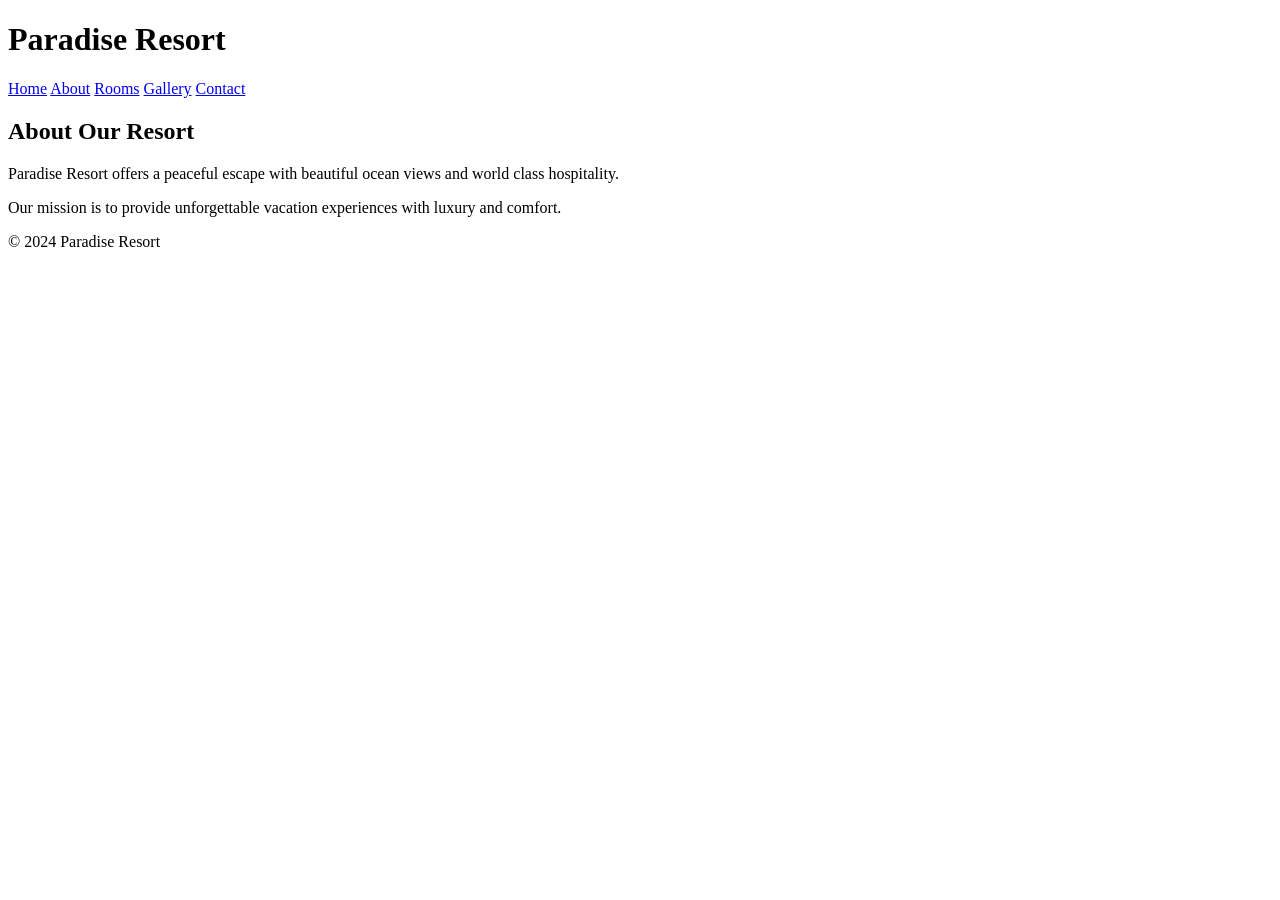
==== about.html @ 4ab86d37 "Create about.html" ====
<!DOCTYPE html>
<html>
<head>
<title>About - Paradise Resort</title>
<link rel="stylesheet" href="style.css">
</head>

<body>

<header>
<h1>Paradise Resort</h1>
</header>

<nav>
<a href="index.html">Home</a>
<a href="about.html">About</a>
<a href="rooms.html">Rooms</a>
<a href="gallery.html">Gallery</a>
<a href="contact.html">Contact</a>
</nav>

<section>
<h2>About Our Resort</h2>
<p>Paradise Resort offers a peaceful escape with beautiful ocean views and world class hospitality.</p>

<p>Our mission is to provide unforgettable vacation experiences with luxury and comfort.</p>
</section>

<footer>
<p>© 2024 Paradise Resort</p>
</footer>

</body>
</html>
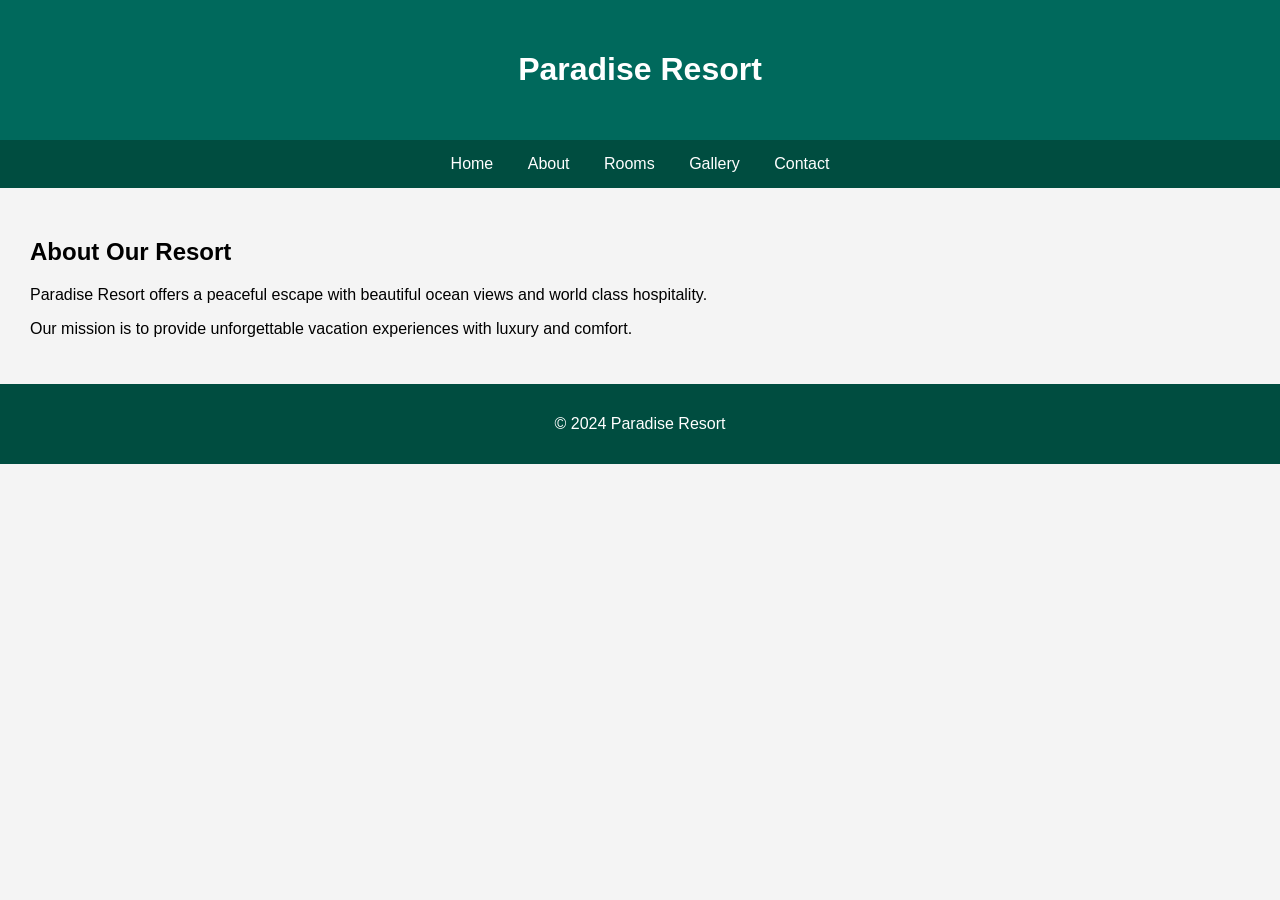
==== commit 8aa7b778: "Update about.html" ====
--- a/about.html
+++ b/about.html
@@ -1,6 +1,13 @@
 <!DOCTYPE html>
 <html>
 <head>
+   <!-- Google Tag Manager -->
+<script>(function(w,d,s,l,i){w[l]=w[l]||[];w[l].push({'gtm.start':
+new Date().getTime(),event:'gtm.js'});var f=d.getElementsByTagName(s)[0],
+j=d.createElement(s),dl=l!='dataLayer'?'&l='+l:'';j.async=true;j.src=
+'https://www.googletagmanager.com/gtm.js?id='+i+dl;f.parentNode.insertBefore(j,f);
+})(window,document,'script','dataLayer','GTM-W783JDTG');</script>
+<!-- End Google Tag Manager -->
 <title>About - Paradise Resort</title>
 <link rel="stylesheet" href="style.css">
 </head>
--- a/style.css
+++ b/style.css
@@ -0,0 +1,47 @@
+body{
+font-family: Arial;
+margin:0;
+background:#f4f4f4;
+}
+
+header{
+background:#00695c;
+color:white;
+text-align:center;
+padding:30px;
+}
+
+nav{
+background:#004d40;
+text-align:center;
+}
+
+nav a{
+color:white;
+padding:15px;
+display:inline-block;
+text-decoration:none;
+}
+
+nav a:hover{
+background:#00796b;
+}
+
+section{
+padding:30px;
+}
+
+.card{
+background:white;
+padding:20px;
+margin:15px;
+border-radius:8px;
+box-shadow:0 2px 5px rgba(0,0,0,0.2);
+}
+
+footer{
+background:#004d40;
+color:white;
+text-align:center;
+padding:15px;
+}
